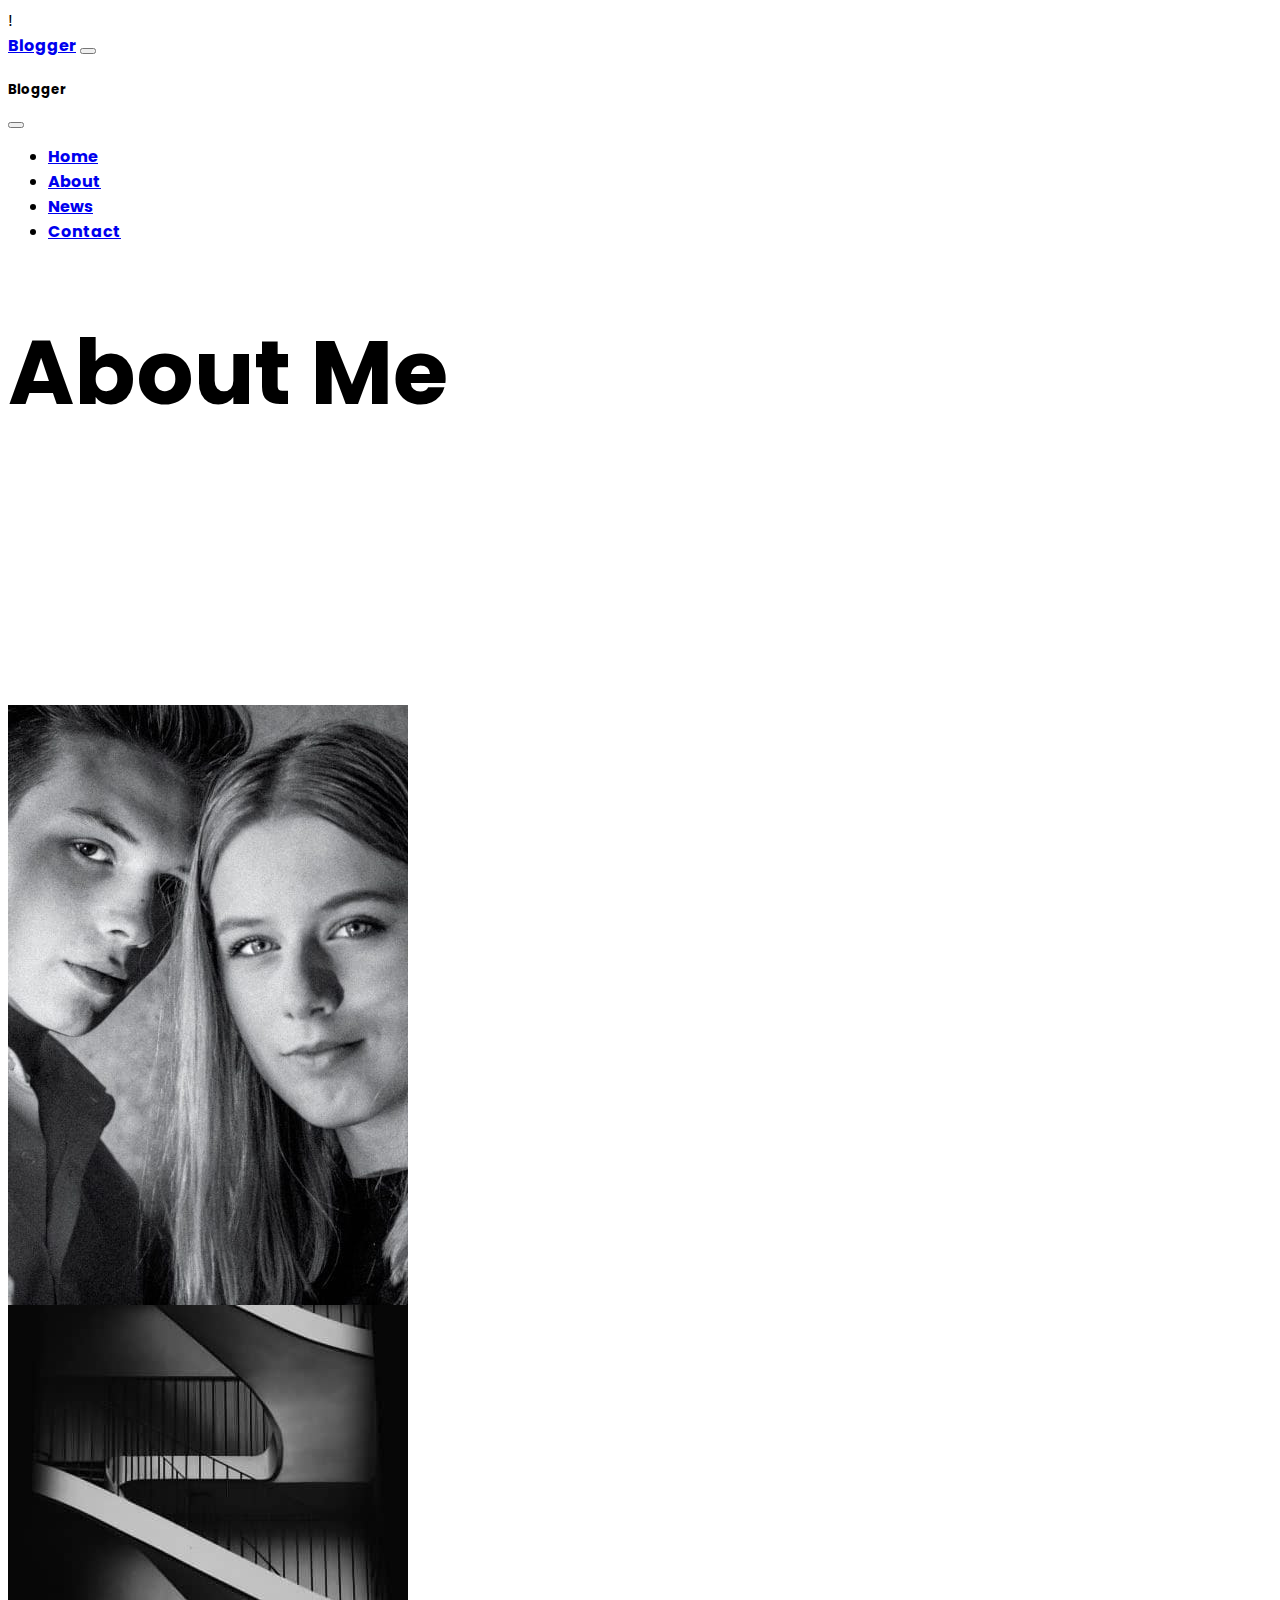
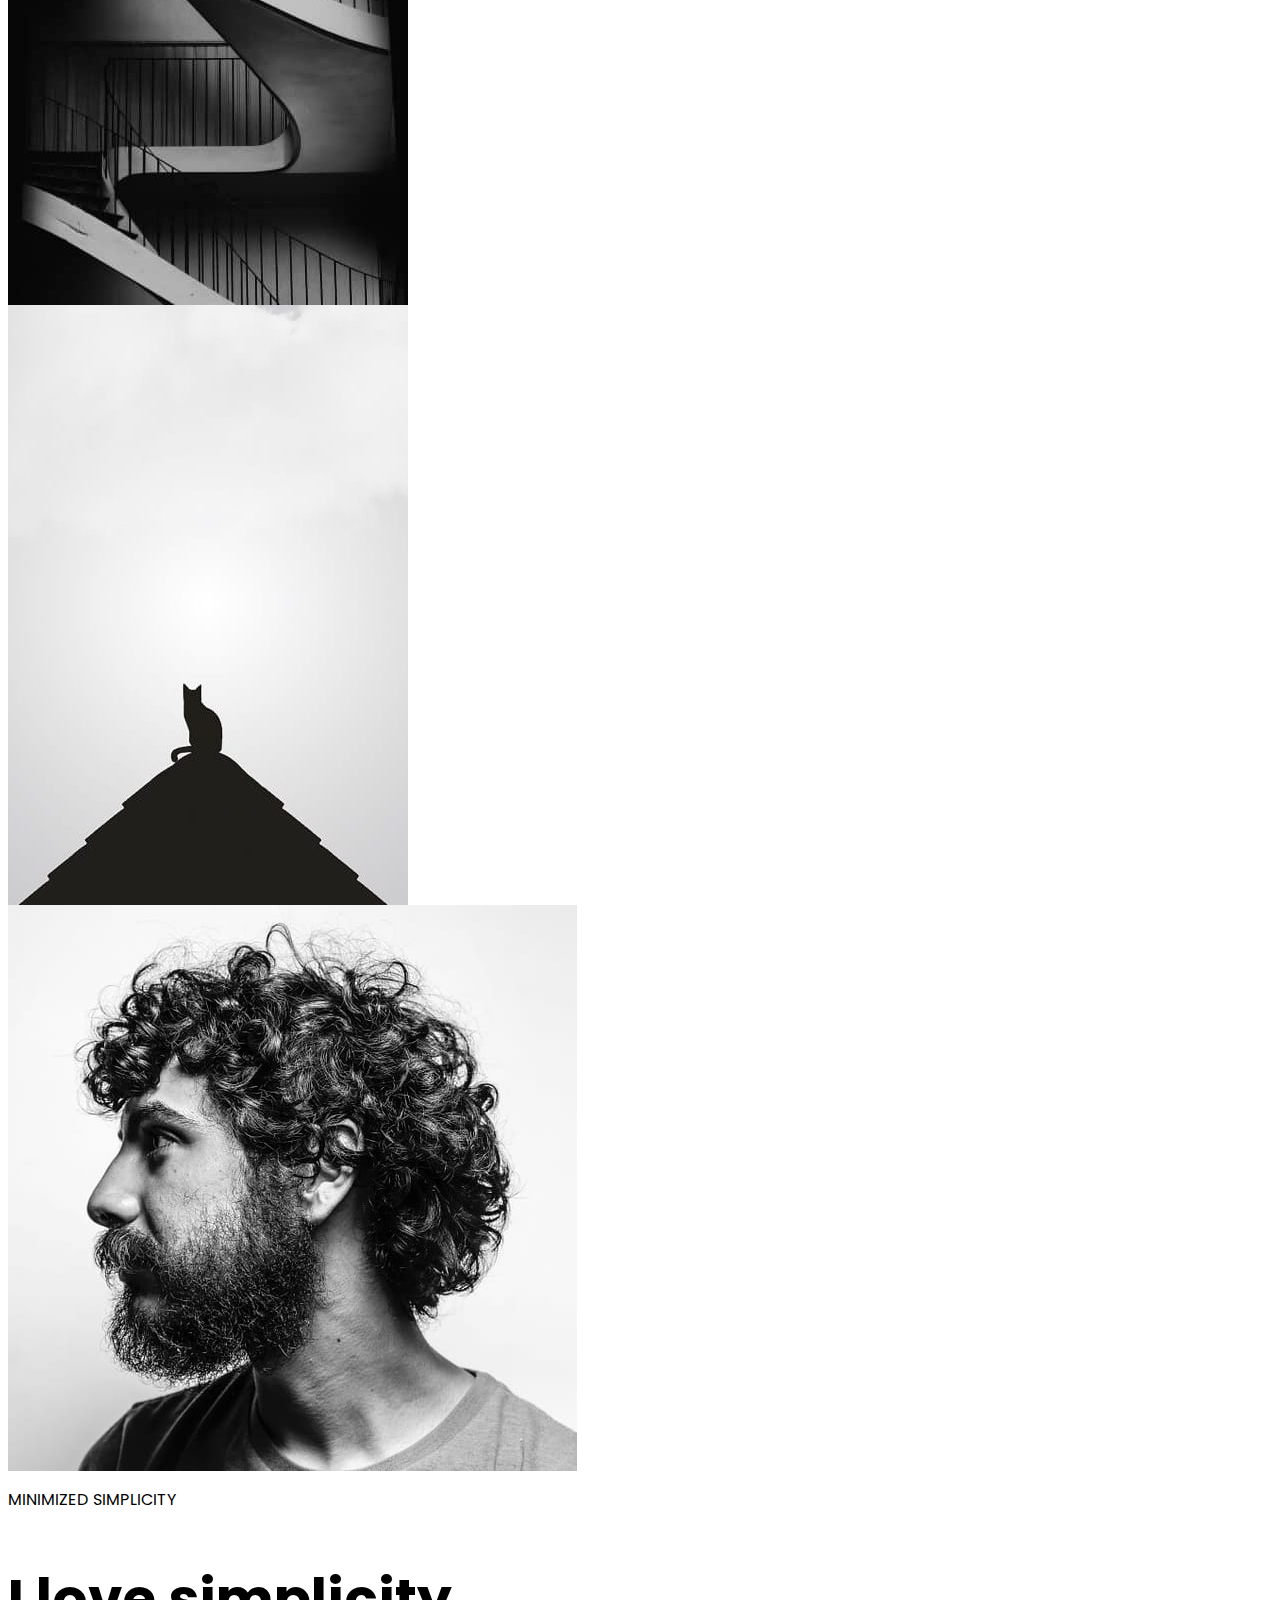
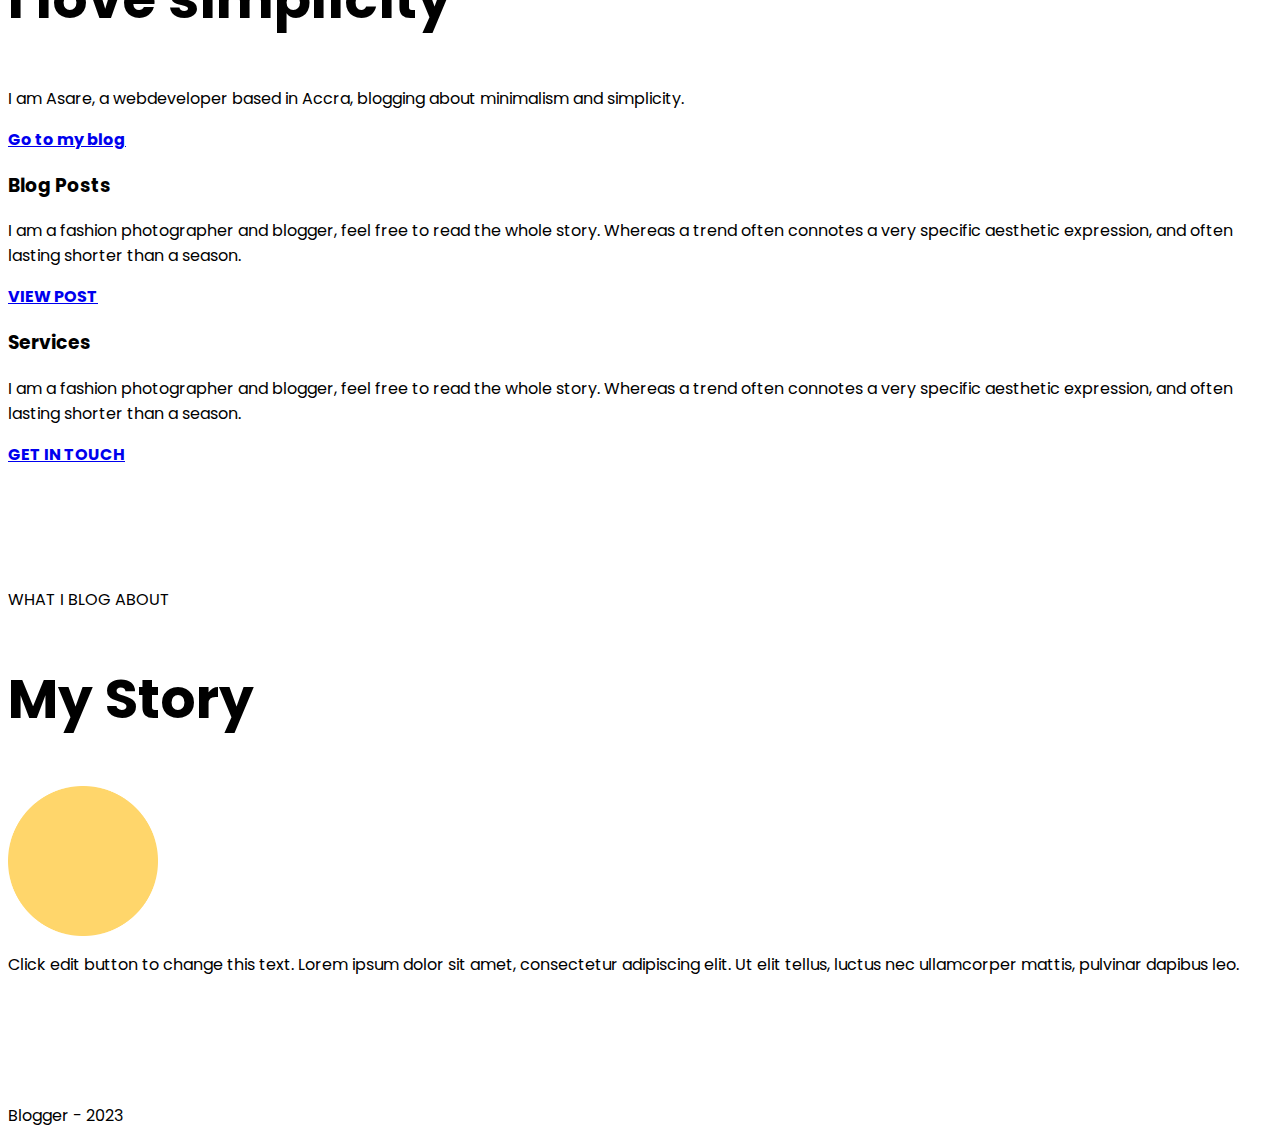
==== about.html @ 37a30309 "Added About Me Page" ====
!<!DOCTYPE html>
<html lang="en">
  <head>
    <title>Title</title>
    <!-- Required meta tags -->
    <meta charset="utf-8" />
    <meta
      name="viewport"
      content="width=device-width, initial-scale=1, shrink-to-fit=no"
    />

    <!-- Bootstrap CSS v5.2.1 -->
    <link
      href="https://cdn.jsdelivr.net/npm/bootstrap@5.2.1/dist/css/bootstrap.min.css"
      rel="stylesheet"
      integrity="sha384-iYQeCzEYFbKjA/T2uDLTpkwGzCiq6soy8tYaI1GyVh/UjpbCx/TYkiZhlZB6+fzT"
      crossorigin="anonymous"
    />
    <link rel="stylesheet" href="style.css" />
  </head>

  <body>
    <header>
      <!-- Nav Bar -->
      <nav class="navbar navbar-expand-lg bg-body-tertiary fixed-top bg-white">
        <div class="container">
          <a class="navbar-brand fw-bold" href="index.html">Blogger</a>

          <!-- Toogle Button -->
          <button
            class="navbar-toggler border-0 shadow-none"
            type="button"
            data-bs-toggle="offcanvas"
            data-bs-target="#offcanvasNavbar"
            aria-controls="offcanvasNavbar"
            aria-label="Toggle navigation"
          >
            <span class="navbar-toggler-icon"></span>
          </button>
          <div
            class="offcanvas offcanvas-start"
            tabindex="-1"
            id="offcanvasNavbar"
            aria-labelledby="offcanvasNavbarLabel"
          >
            <div class="offcanvas-header">
              <h5 class="offcanvas-title" id="offcanvasNavbarLabel">Blogger</h5>
              <button
                type="button"
                class="btn-close"
                data-bs-dismiss="offcanvas"
                aria-label="Close"
              ></button>
            </div>
            <div class="offcanvas-body">
              <ul class="navbar-nav justify-content-end flex-grow-1 pe-3">
                <li class="nav-item">
                  <a
                    class="nav-link active"
                    aria-current="page"
                    href="/index.html"
                    >Home</a
                  >
                </li>
                <li class="nav-item">
                  <a class="nav-link ps-2 pe-2" href="/about.html">About</a>
                </li>
                <li class="nav-item">
                  <a class="nav-link ps-2 pe-2" href="/news.html">News</a>
                </li>
                <li class="nav-item">
                  <a class="nav-link ps-2 pe-2" href="/contact.html">Contact</a>
                </li>
              </ul>
            </div>
          </div>
        </div>
      </nav>
    </header>
    <main>
      <!-- About me Hero Section -->
      <div
        class="container d-flex justify-content-start align-items-center"
        id="aboutmehero"
      >
        <div class="row">
          <div class="col-md-12">
            <h1 class="fw-bold">About Me</h1>
          </div>
        </div>
      </div>

      <!-- About Me picture dark background -->
      <div
        class="container-fluid d-flex justify-content-center align-items-center bg-black p-5"
        id=""
      >
        <div class="container p-5">
          <div class="row">
            <div class="col-md-4">
              <img
                src="/images/neve-minimal-blogger-01-1.jpg"
                alt=""
                class="img-fluid pt-5"
              />
            </div>
            <div class="col-md-4">
              <img
                src="/images/neve-minimal-blogger-06-1.jpg"
                alt=""
                class="img-fluid pt-5"
              />
            </div>
            <div class="col-md-4">
              <img
                src="/images/neve-minimal-blogger-11-ogw6v2xhiykjkglcbcath685qobodkmr0r3cplch9s.jpg"
                alt=""
                class="img-fluid pt-5"
              />
            </div>
          </div>
        </div>
      </div>

      <!-- About Me white Backgroud -->
      <div
        class="container-fluid d-flex justify-content-center align-items-center p-5"
      >
        <div class="container">
          <div class="row d-flex justify-content-center align-items-center">
            <div class="col-md-6 pt-3 pb-3">
              <img
                src="/images/neve-minimal-blogger-03.jpg"
                class="img-fluid"
                alt="My Picture"
              />
            </div>
            <div class="col-md-6 pt-5">
              <p class="fw-bold pb-2 pt-2">MINIMIZED SIMPLICITY</p>
              <h2 class="fw-bold pb-2 pt-2">I love simplicity</h2>
              <p class="pb-2 lh-lg pt-2">
                I am Asare, a webdeveloper based in Accra, blogging about
                minimalism and simplicity.
              </p>
              <a href="#" class="text-white pb-3 pt-3">Go to my blog</a>
            </div>
          </div>
        </div>
      </div>

      <!-- About me Blog Post/ Services -->
      <div class="container-fluid p-5 bg-dark" id="aboutmepagehero">
        <div class="container">
          <div class="row">
            <div class="col-md-6 pt-5">
              <h3 class="p-2 text-white">Blog Posts</h3>
              <p class="p-2 text-white">
                I am a fashion photographer and blogger, feel free to read the
                whole story. Whereas a trend often connotes a very specific
                aesthetic expression, and often lasting shorter than a season.
              </p>
              <a
                href="#"
                class="p-2 text-white text-decoration-underline text-dark fw-bold"
              >
                VIEW POST</a
              >
            </div>
            <div class="col-md-6 pt-5">
              <h3 class="p-2 text-white">Services</h3>
              <p class="p-2 text-white">
                I am a fashion photographer and blogger, feel free to read the
                whole story. Whereas a trend often connotes a very specific
                aesthetic expression, and often lasting shorter than a season.
              </p>
              <a
                href="#"
                class="p-2 text-white text-decoration-underline text-dark"
              >
                GET IN TOUCH</a
              >
            </div>
          </div>
        </div>
      </div>

      <!-- About Me my story -->
      <div
        class="container d-flex justify-content-center align-items-center p-5"
        id="followalonghero"
      >
        <div class="row">
          <div class="col-md-12 d-flex flex-column align-items-center">
            <p class="pt-2 pb-2 fw-bold">WHAT I BLOG ABOUT</p>
            <h2 class="pt-2 pb-2 fw-bold text-center">My Story</h2>
            <img
              src="images/neve-minimal-blogger-12.png"
              alt="Yello Circle"
              width="150px"
              height="150px"
              class="m-3"
            />
            <p class="lh-lg pb-5 fs-5 text-center">
              Click edit button to change this text. Lorem ipsum dolor sit amet,
              consectetur adipiscing elit. Ut elit tellus, luctus nec
              ullamcorper mattis, pulvinar dapibus leo.
            </p>
          </div>
        </div>
      </div>
    </main>
    <footer>
      <!-- Footer-->
      <div class="container-fluid bg-dark">
        <div class="row">
          <div class="col-12">
            <p class="text-white text-center pt-2">Blogger - 2023</p>
          </div>
        </div>
      </div>
    </footer>
    <!-- Bootstrap JavaScript Libraries -->
    <script
      src="https://cdn.jsdelivr.net/npm/@popperjs/core@2.11.6/dist/umd/popper.min.js"
      integrity="sha384-oBqDVmMz9ATKxIep9tiCxS/Z9fNfEXiDAYTujMAeBAsjFuCZSmKbSSUnQlmh/jp3"
      crossorigin="anonymous"
    ></script>

    <script
      src="https://cdn.jsdelivr.net/npm/bootstrap@5.2.1/dist/js/bootstrap.min.js"
      integrity="sha384-7VPbUDkoPSGFnVtYi0QogXtr74QeVeeIs99Qfg5YCF+TidwNdjvaKZX19NZ/e6oz"
      crossorigin="anonymous"
    ></script>
  </body>
</html>
---- style.css ----
@import url("https://fonts.googleapis.com/css2?family=Poppins:ital,wght@0,100;0,200;0,300;0,400;0,500;0,600;0,700;0,800;0,900;1,100;1,200;1,300;1,400;1,500;1,600;1,700;1,800;1,900&display=swap");
* {
  font-family: "Poppins", sans-serif !important ;
}

.herosection {
  background-image: url(images/neve-minimal-blogger-12.png);
  background-repeat: no-repeat;
  background-size: contain;
  margin-top: 30px;
  margin-bottom: 30px;
  background-position: center;
  height: 500px;
}
#heromaintext {
  font-size: 90px;
}

h3,
a {
  font-weight: bold;
}

h2 {
  font-size: 55px;
}

h1 {
  font-size: 90px;
}

.aboutme {
  margin-top: 100px;
  background-color: rgb(21, 23, 28);
  min-height: 800px;
}

#blogtopichero {
  min-height: 1100px;
  background-color: rgb(237, 237, 237);
}

#followalonghero {
  min-height: 500px;
}

.coverimage {
  width: 100%;
  height: 700px;
  object-fit: cover;
}

#aboutmehero,
#aboutmepagehero {
  min-height: 400px;
}
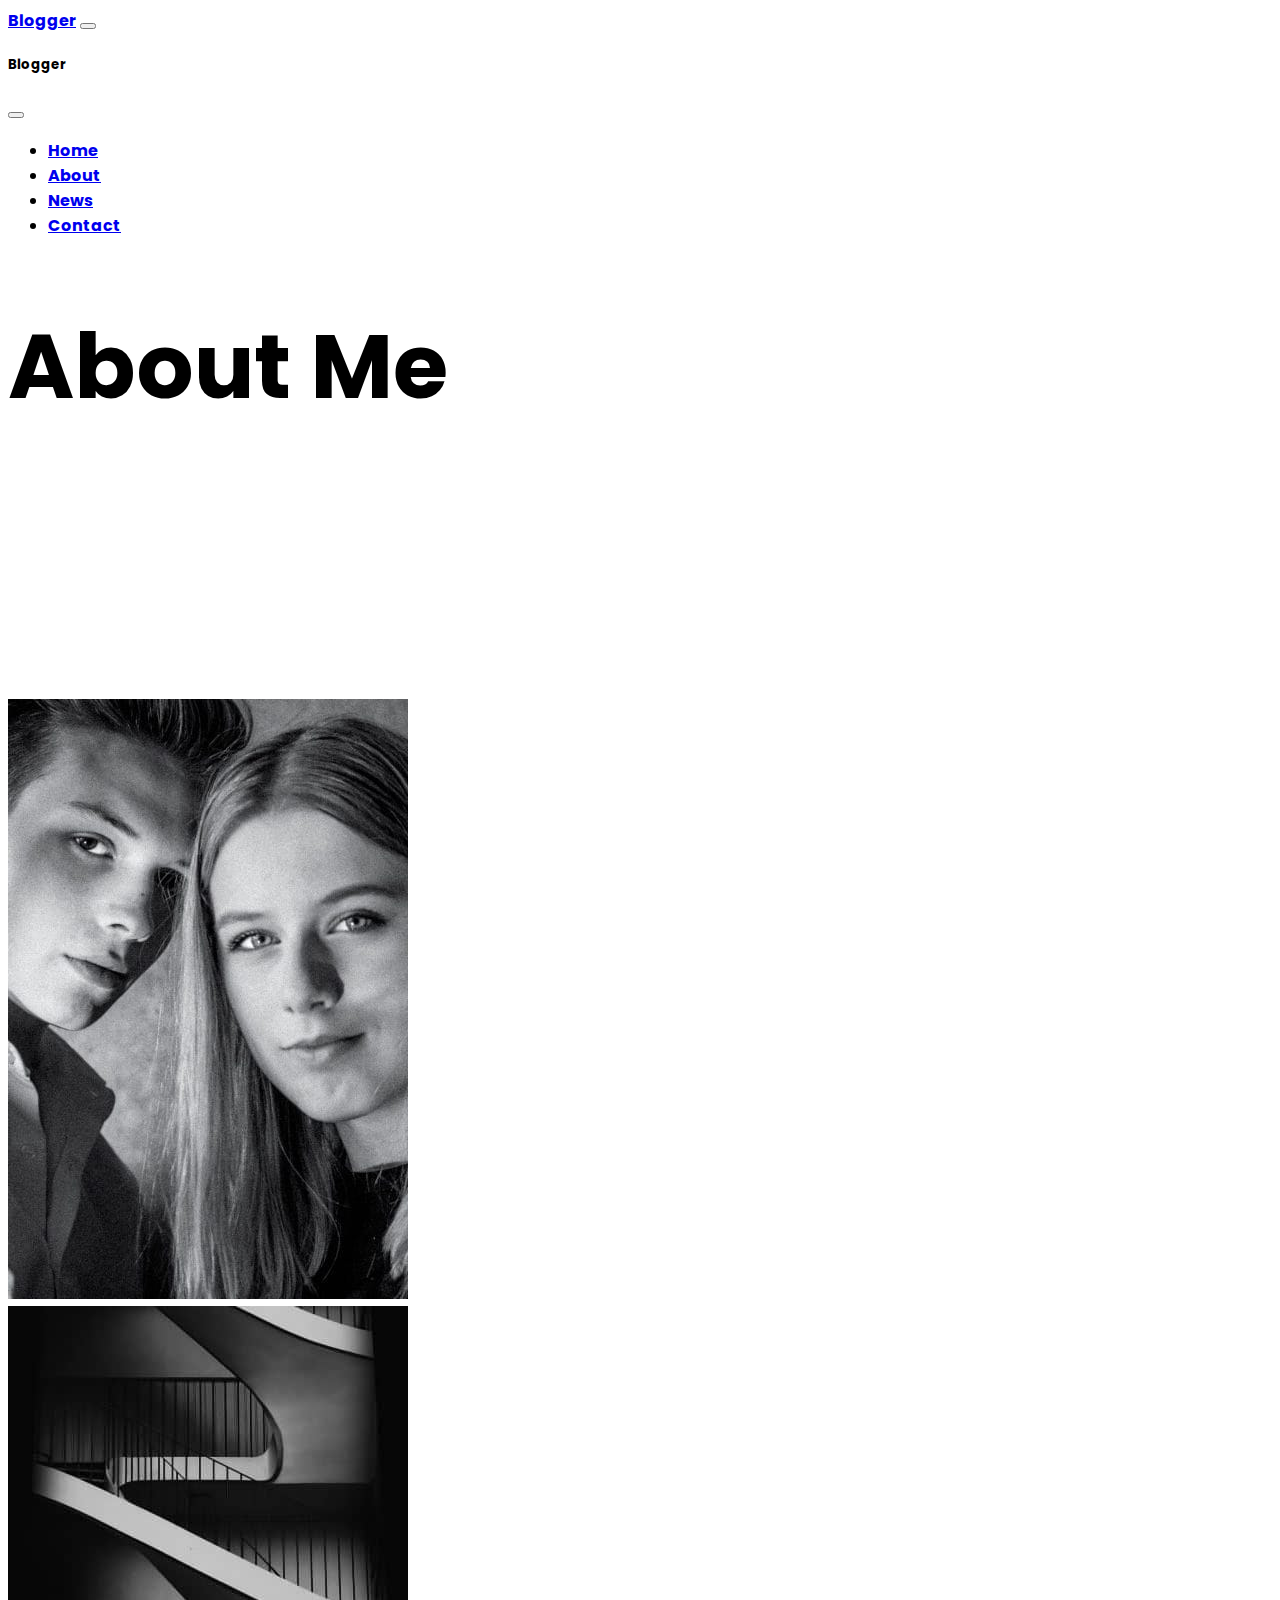
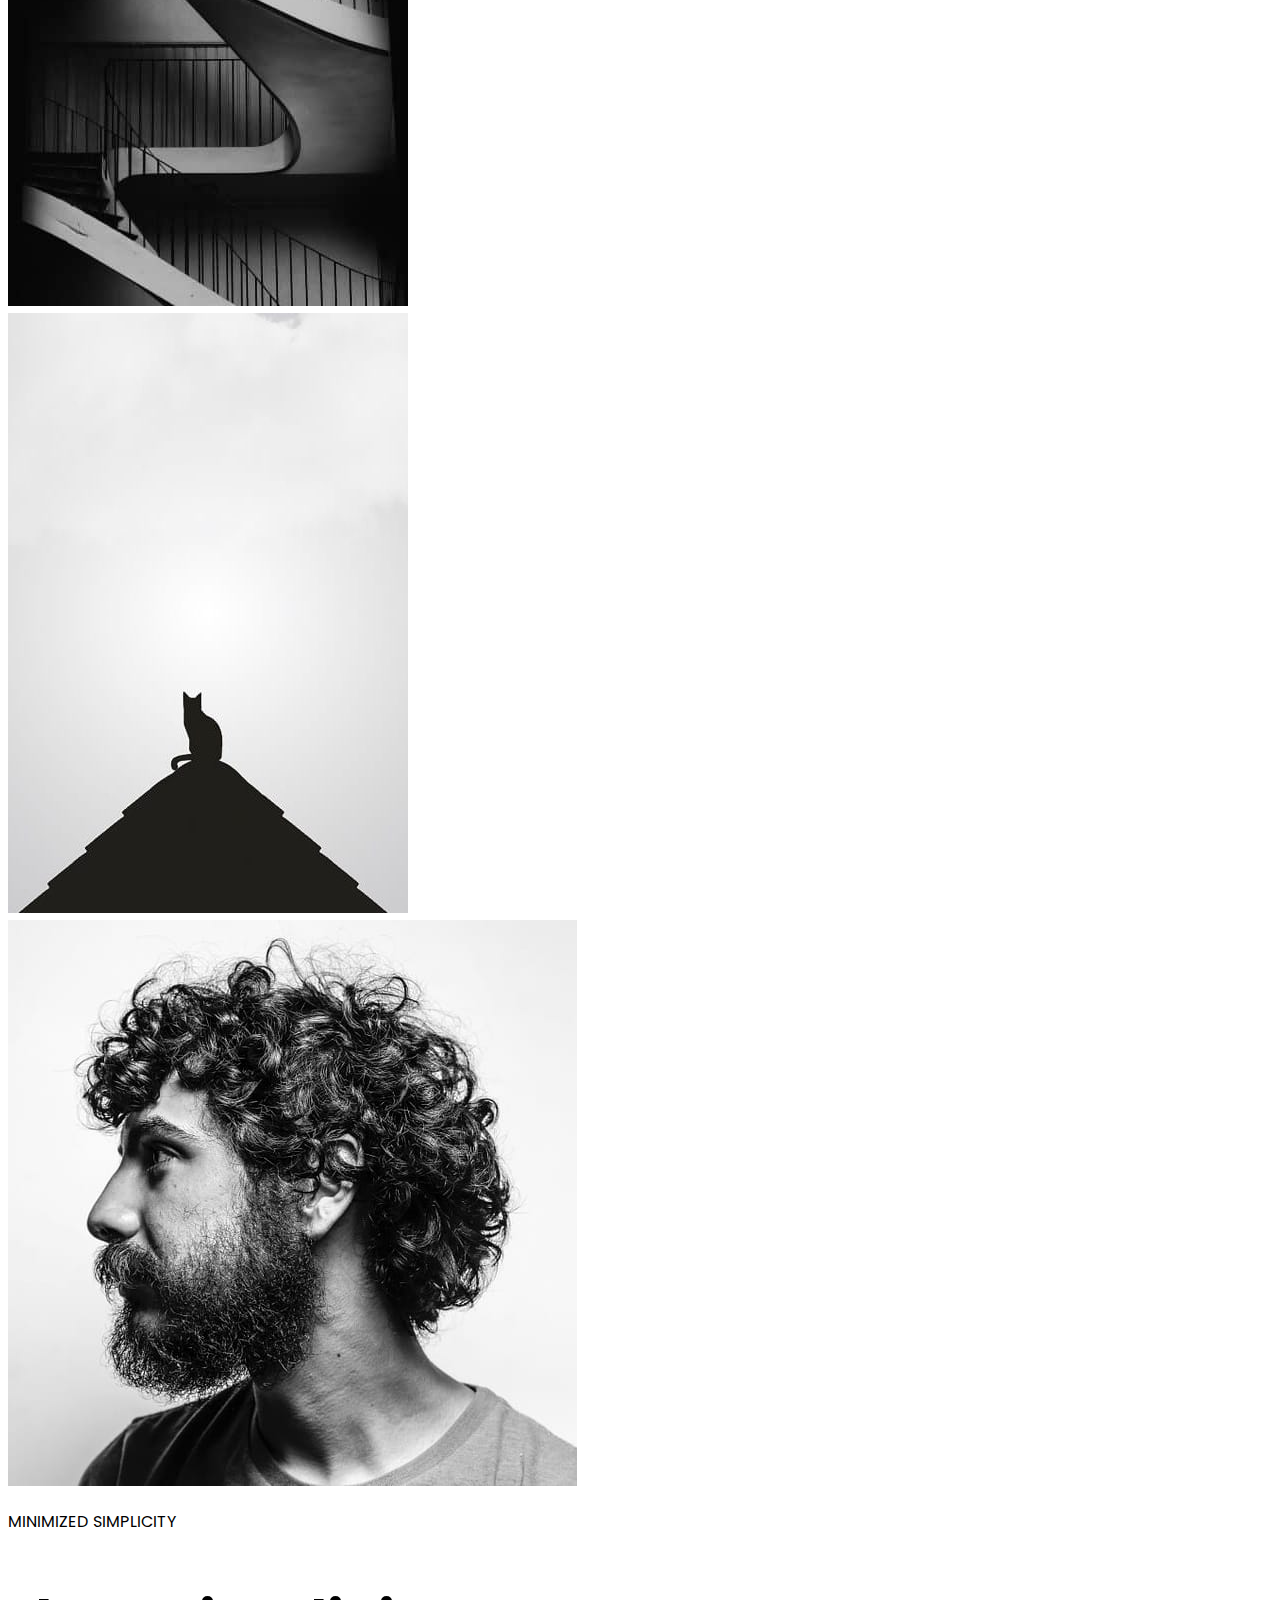
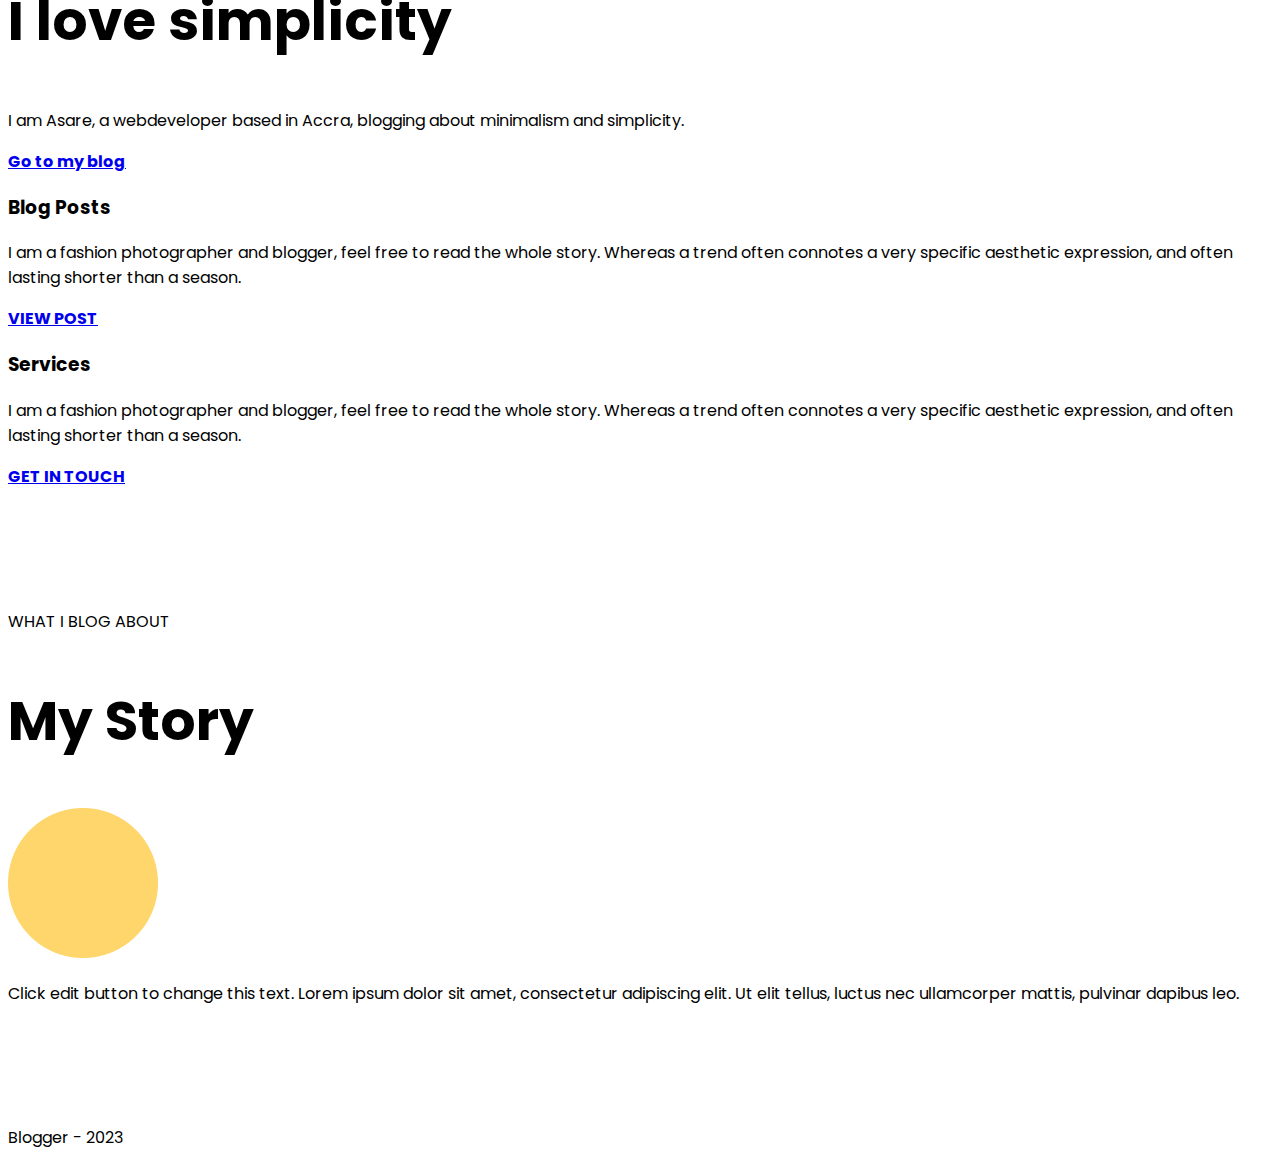
==== commit 145b987d: "Linked the pages" ====
--- a/about.html
+++ b/about.html
@@ -1,7 +1,7 @@
-!<!DOCTYPE html>
+<!DOCTYPE html>
 <html lang="en">
   <head>
-    <title>Title</title>
+    <title>About Me</title>
     <!-- Required meta tags -->
     <meta charset="utf-8" />
     <meta
@@ -142,7 +142,7 @@
                 I am Asare, a webdeveloper based in Accra, blogging about
                 minimalism and simplicity.
               </p>
-              <a href="#" class="text-white pb-3 pt-3">Go to my blog</a>
+              <a href="news.html" class="text-white pb-3 pt-3">Go to my blog</a>
             </div>
           </div>
         </div>
@@ -160,7 +160,7 @@
                 aesthetic expression, and often lasting shorter than a season.
               </p>
               <a
-                href="#"
+                href="news.html"
                 class="p-2 text-white text-decoration-underline text-dark fw-bold"
               >
                 VIEW POST</a
@@ -174,7 +174,7 @@
                 aesthetic expression, and often lasting shorter than a season.
               </p>
               <a
-                href="#"
+                href="about.html"
                 class="p-2 text-white text-decoration-underline text-dark"
               >
                 GET IN TOUCH</a
--- a/style.css
+++ b/style.css
@@ -54,3 +54,7 @@
 #aboutmepagehero {
   min-height: 400px;
 }
+
+#newsherosection {
+  min-height: 250px;
+}
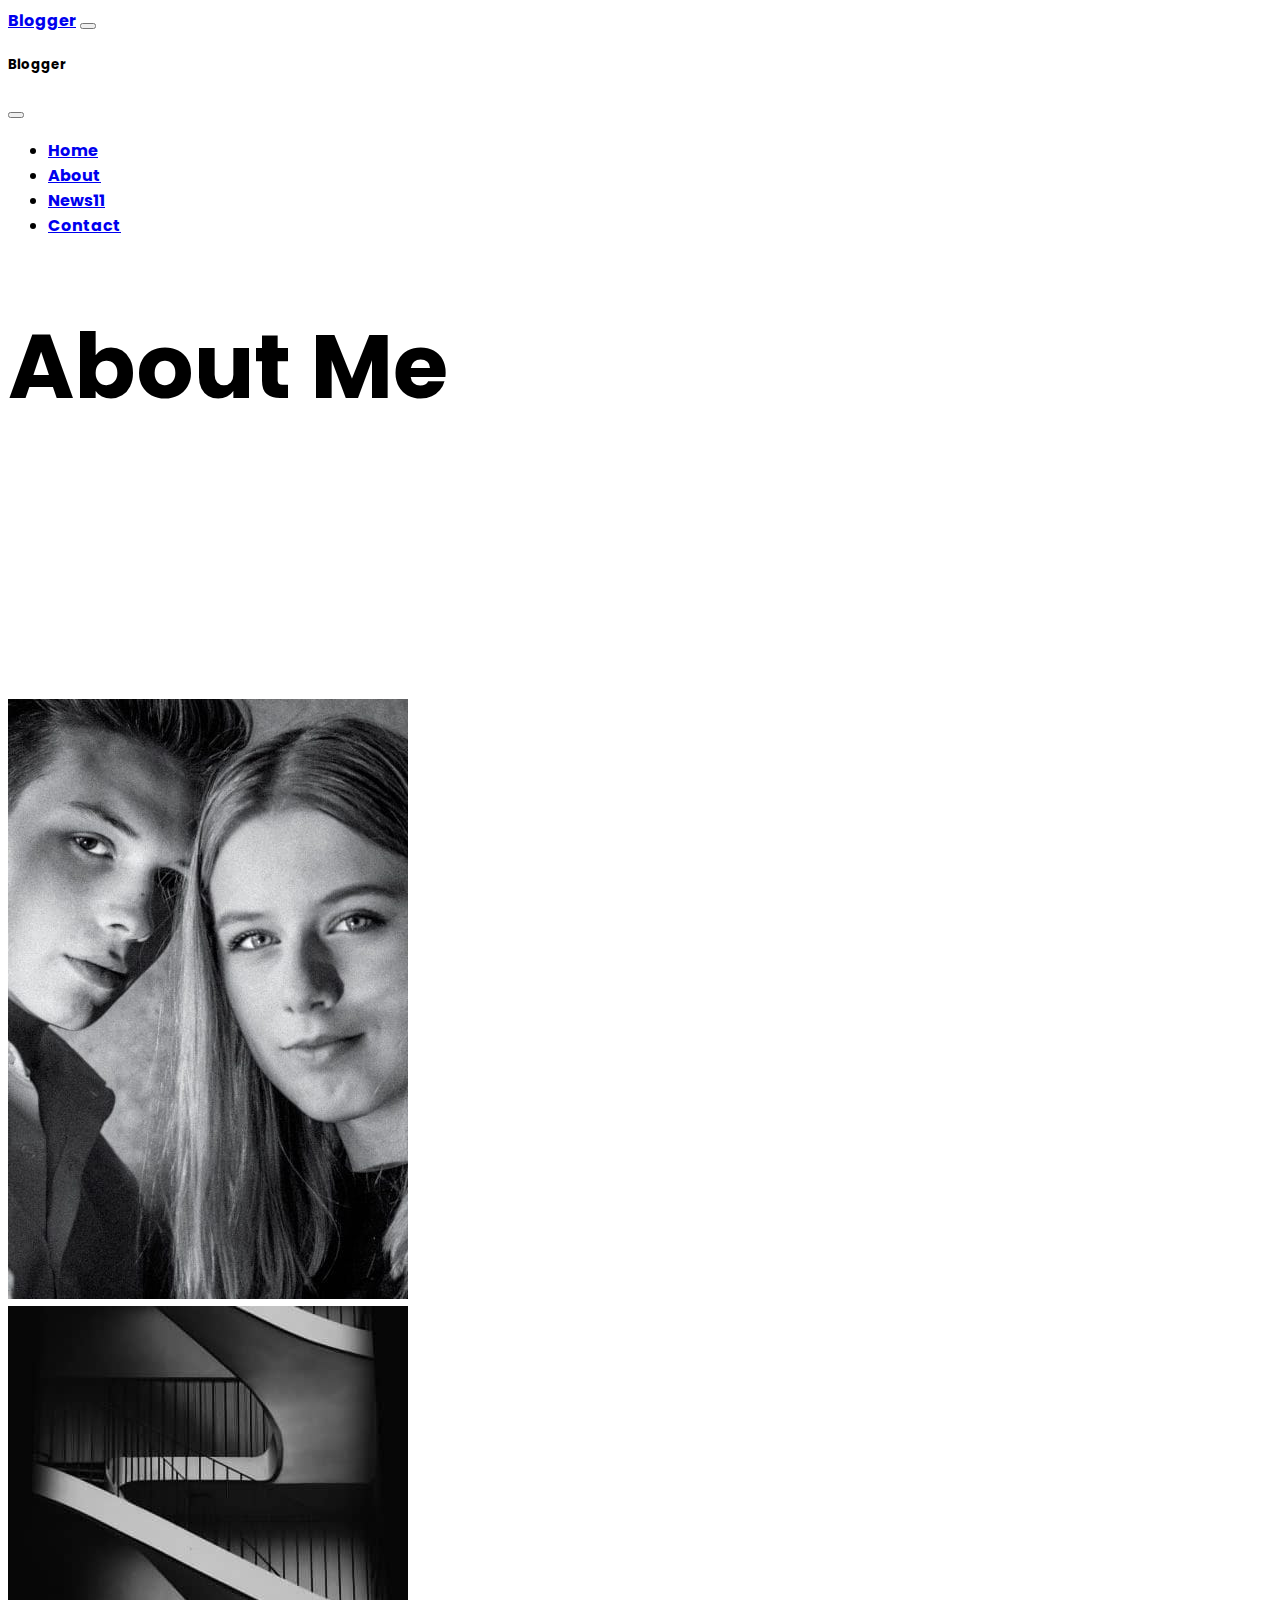
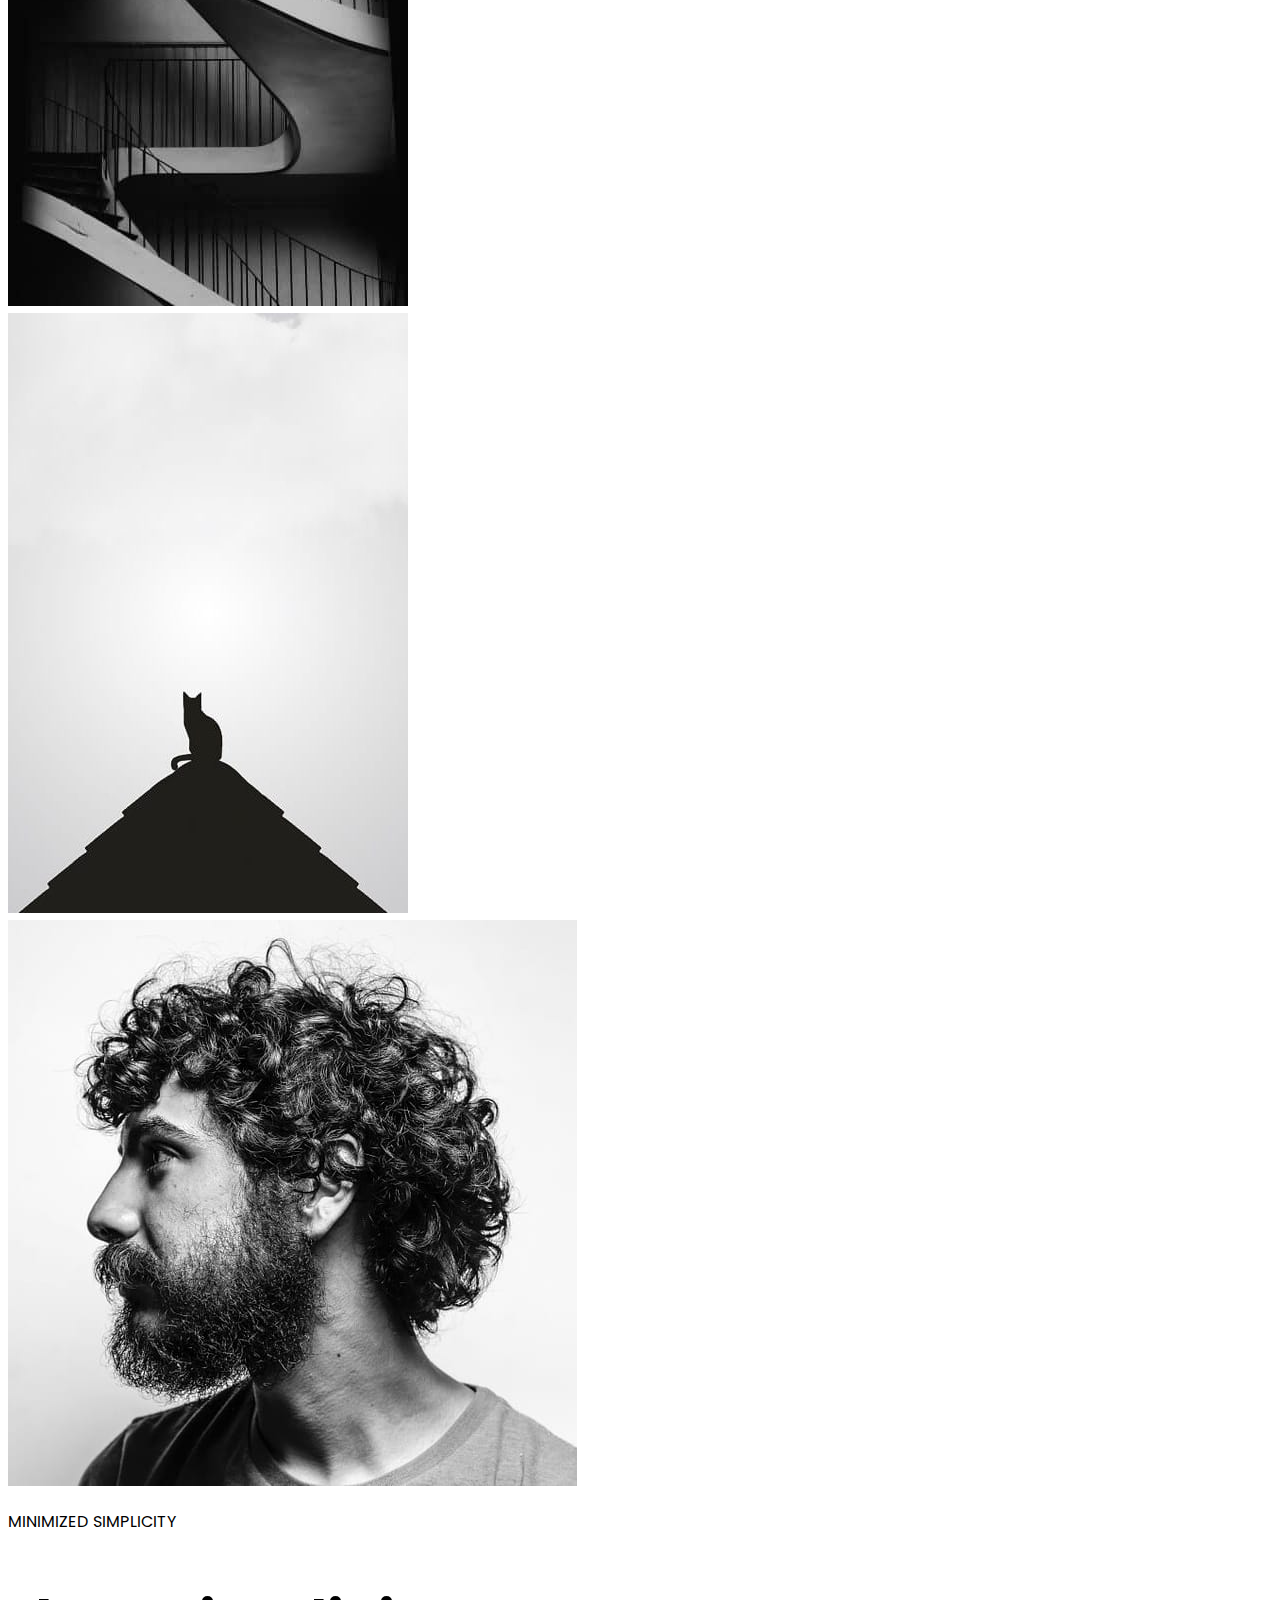
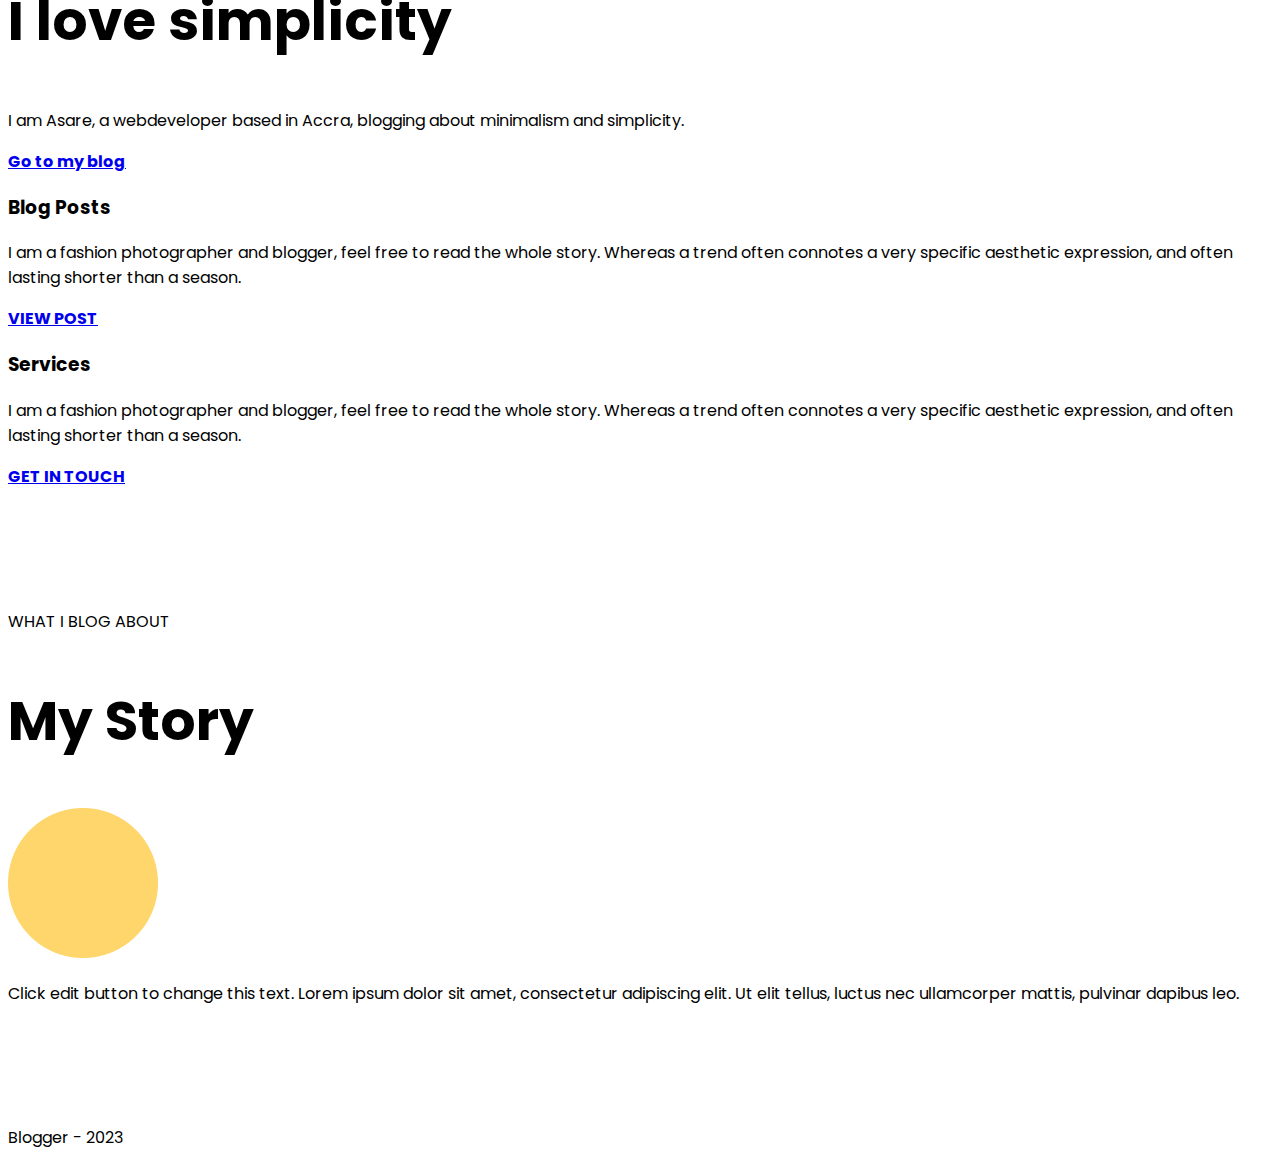
==== commit a03f41a4: "News nav change" ====
--- a/about.html
+++ b/about.html
@@ -66,7 +66,7 @@
                   <a class="nav-link ps-2 pe-2" href="/about.html">About</a>
                 </li>
                 <li class="nav-item">
-                  <a class="nav-link ps-2 pe-2" href="/news.html">News</a>
+                  <a class="nav-link ps-2 pe-2" href="/news.html">News11</a>
                 </li>
                 <li class="nav-item">
                   <a class="nav-link ps-2 pe-2" href="/contact.html">Contact</a>
@@ -174,7 +174,7 @@
                 aesthetic expression, and often lasting shorter than a season.
               </p>
               <a
-                href="about.html"
+                href="contact.html"
                 class="p-2 text-white text-decoration-underline text-dark"
               >
                 GET IN TOUCH</a
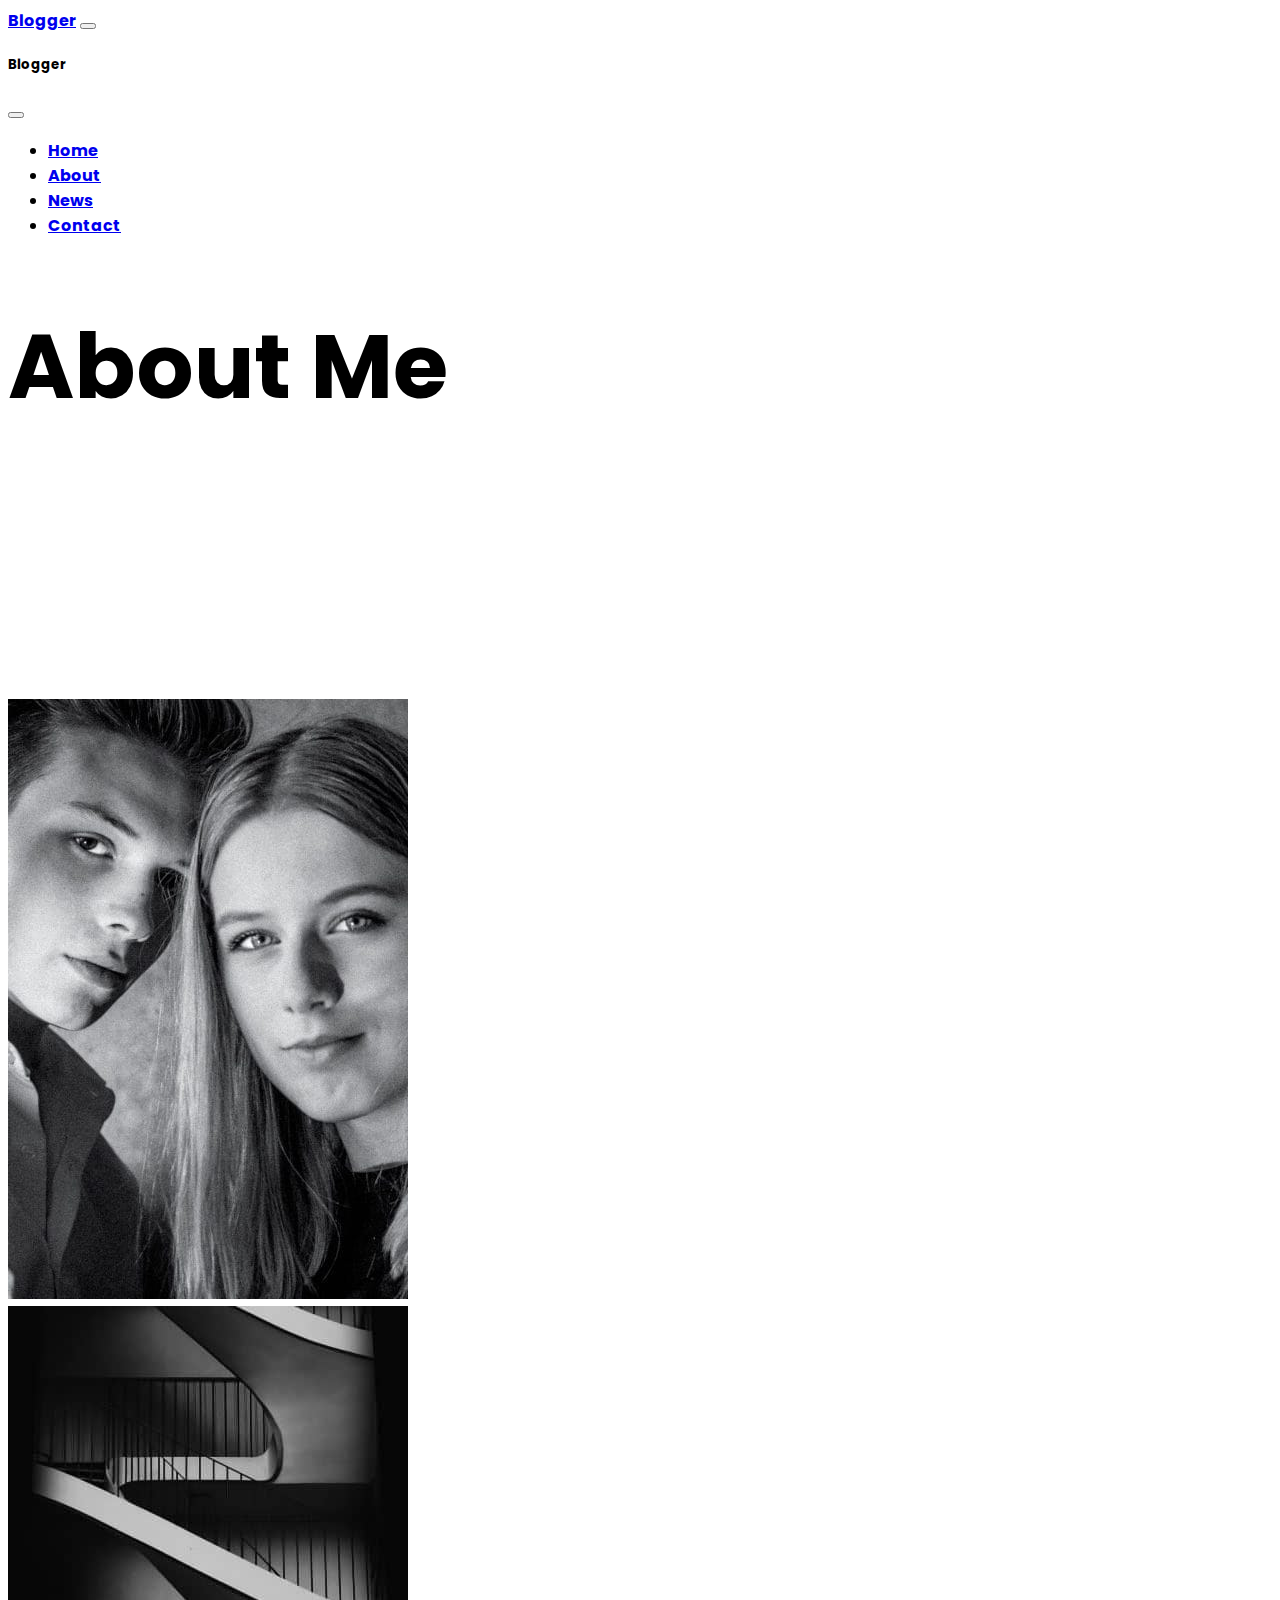
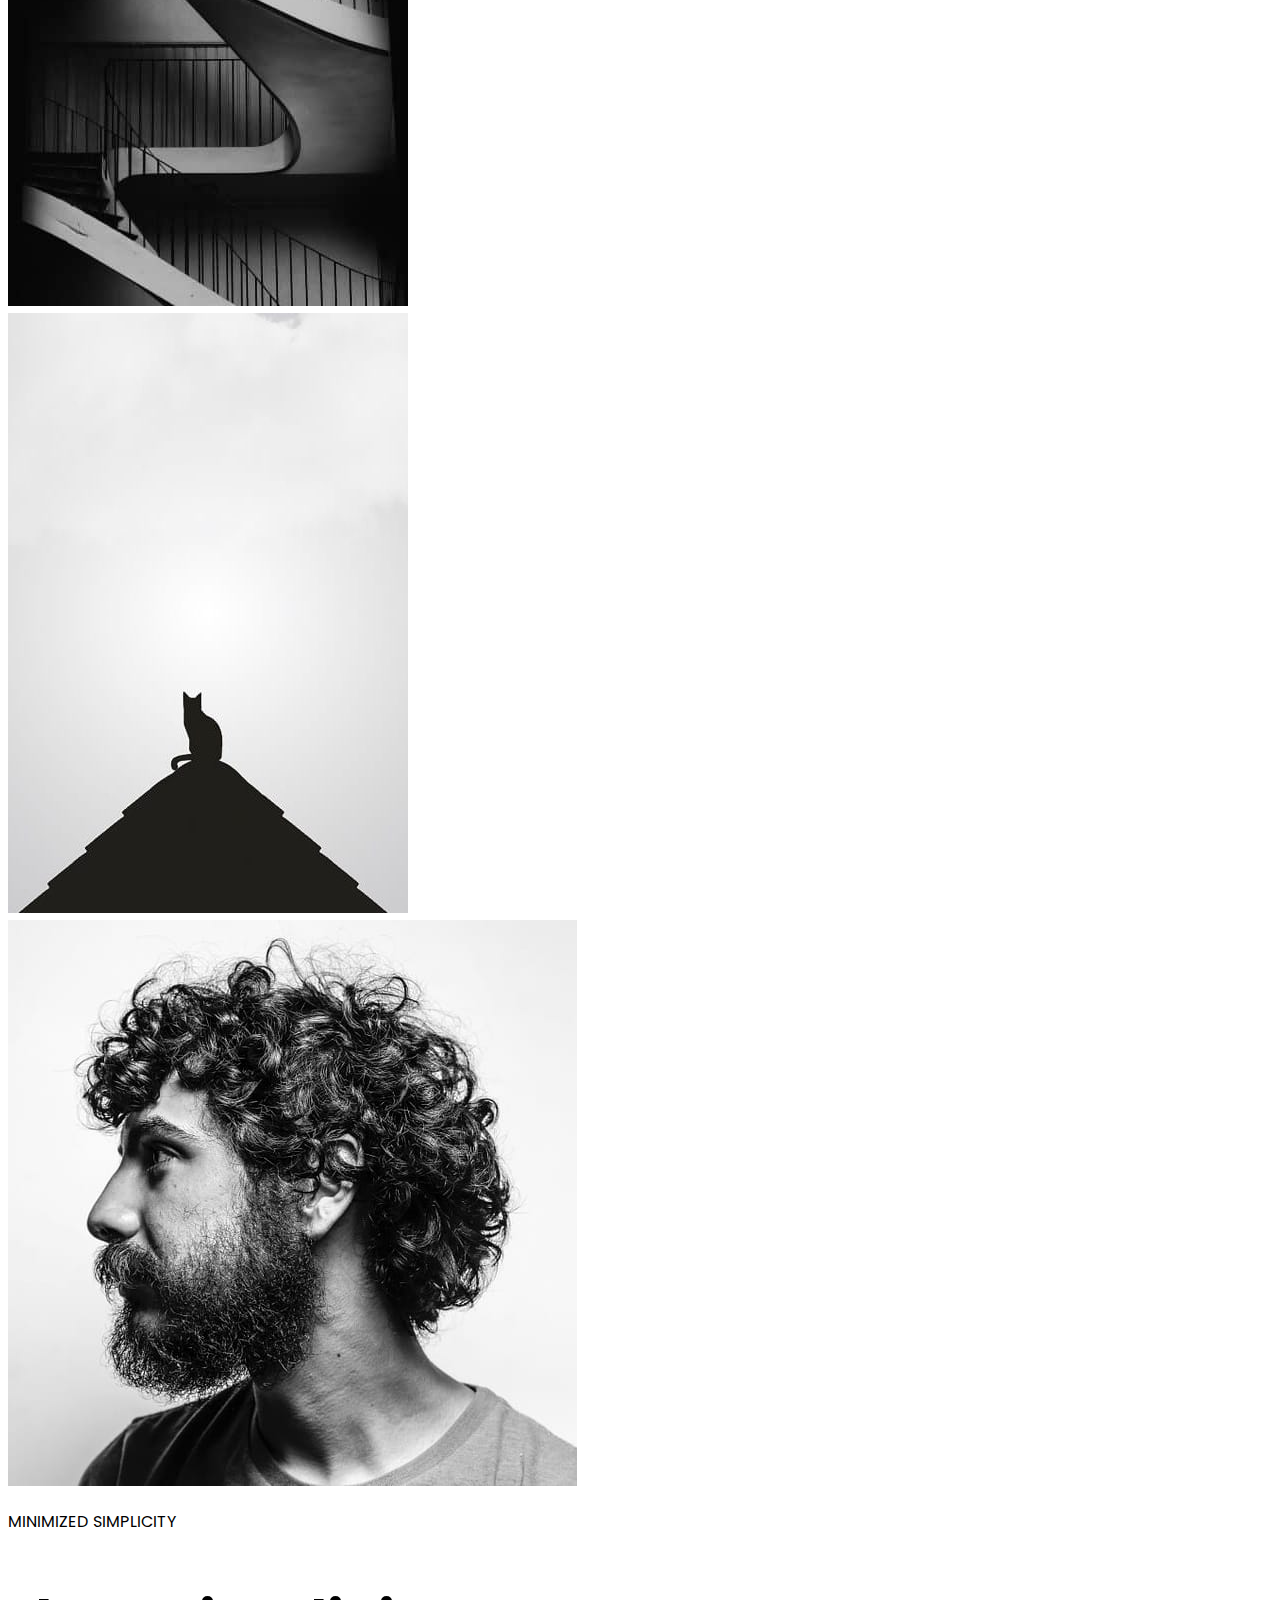
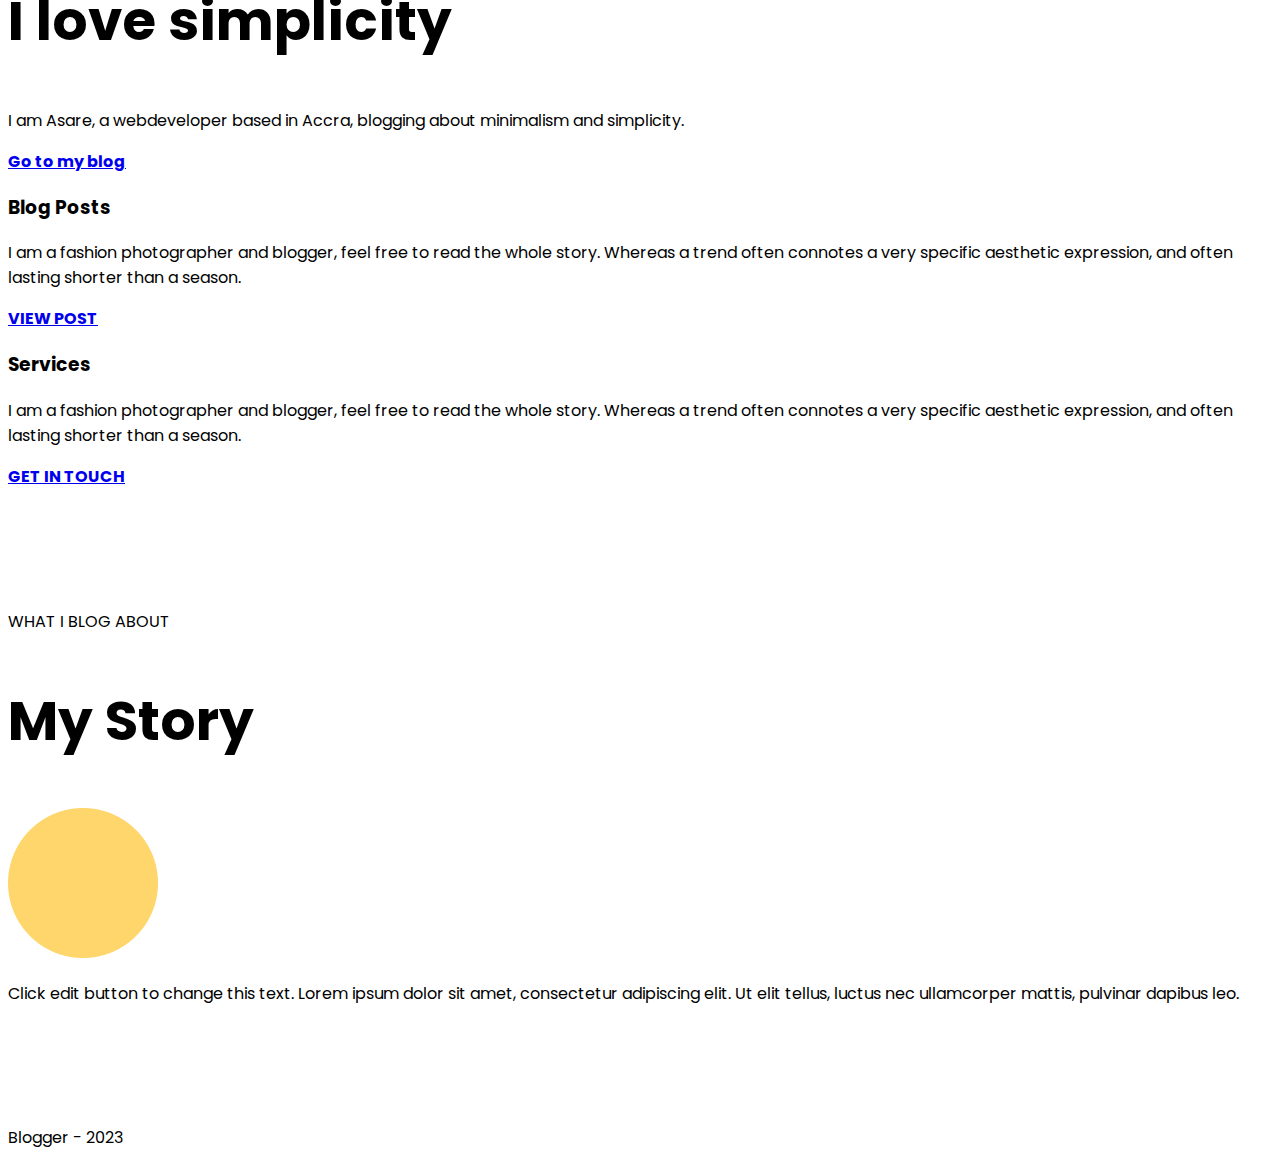
==== commit b3e5f5f9: "Corrected News Menu" ====
--- a/about.html
+++ b/about.html
@@ -66,7 +66,7 @@
                   <a class="nav-link ps-2 pe-2" href="/about.html">About</a>
                 </li>
                 <li class="nav-item">
-                  <a class="nav-link ps-2 pe-2" href="/news.html">News11</a>
+                  <a class="nav-link ps-2 pe-2" href="/news.html">News</a>
                 </li>
                 <li class="nav-item">
                   <a class="nav-link ps-2 pe-2" href="/contact.html">Contact</a>
